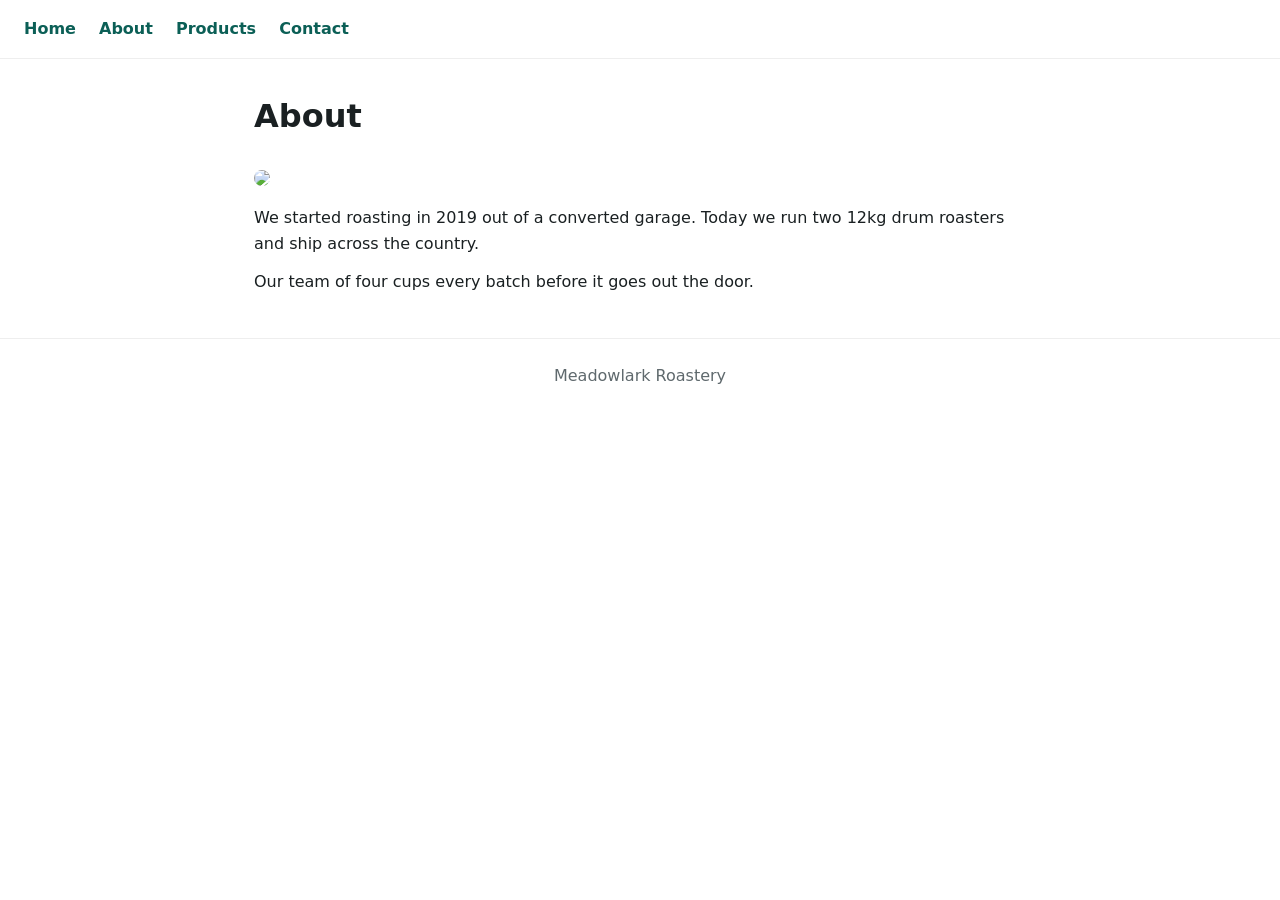
==== about.html @ c8af05d5 "fw-zoo-site: static fixture with imperfect SEO for connector UAT" ====
<!DOCTYPE html>
<html lang="en">
<head>
  <meta charset="UTF-8">
  <meta name="viewport" content="width=device-width, initial-scale=1.0">
  <title>About</title>
  <link rel="stylesheet" href="style.css">
</head>
<body>
  <header>
    <nav>
      <a href="index.html">Home</a>
      <a href="about.html">About</a>
      <a href="products.html">Products</a>
      <a href="contact.html">Contact</a>
    </nav>
  </header>

  <main>
    <h1>About</h1>
    <img src="roastery.jpg">
    <p>
      We started roasting in 2019 out of a converted garage. Today we run two
      12kg drum roasters and ship across the country.
    </p>
    <p>
      Our team of four cups every batch before it goes out the door.
    </p>
  </main>

  <footer>
    <p>Meadowlark Roastery</p>
  </footer>
</body>
</html>
---- style.css ----
* { box-sizing: border-box; margin: 0; padding: 0; }
body { font-family: system-ui, -apple-system, sans-serif; color: #1a2022; line-height: 1.6; }
header { border-bottom: 1px solid #eee; padding: 16px 24px; }
nav a { margin-right: 18px; text-decoration: none; color: #0b5f56; font-weight: 600; }
main { max-width: 820px; margin: 0 auto; padding: 32px 24px; }
h1 { font-size: 2rem; margin-bottom: 16px; }
h2 { font-size: 1.2rem; margin: 12px 0 6px; }
p { margin-bottom: 12px; }
img { max-width: 100%; height: auto; border-radius: 8px; margin: 12px 0; }
.grid { display: grid; grid-template-columns: repeat(auto-fit, minmax(220px, 1fr)); gap: 20px; }
.card { border: 1px solid #eee; border-radius: 12px; padding: 16px; }
footer { border-top: 1px solid #eee; padding: 24px; text-align: center; color: #5f696d; }
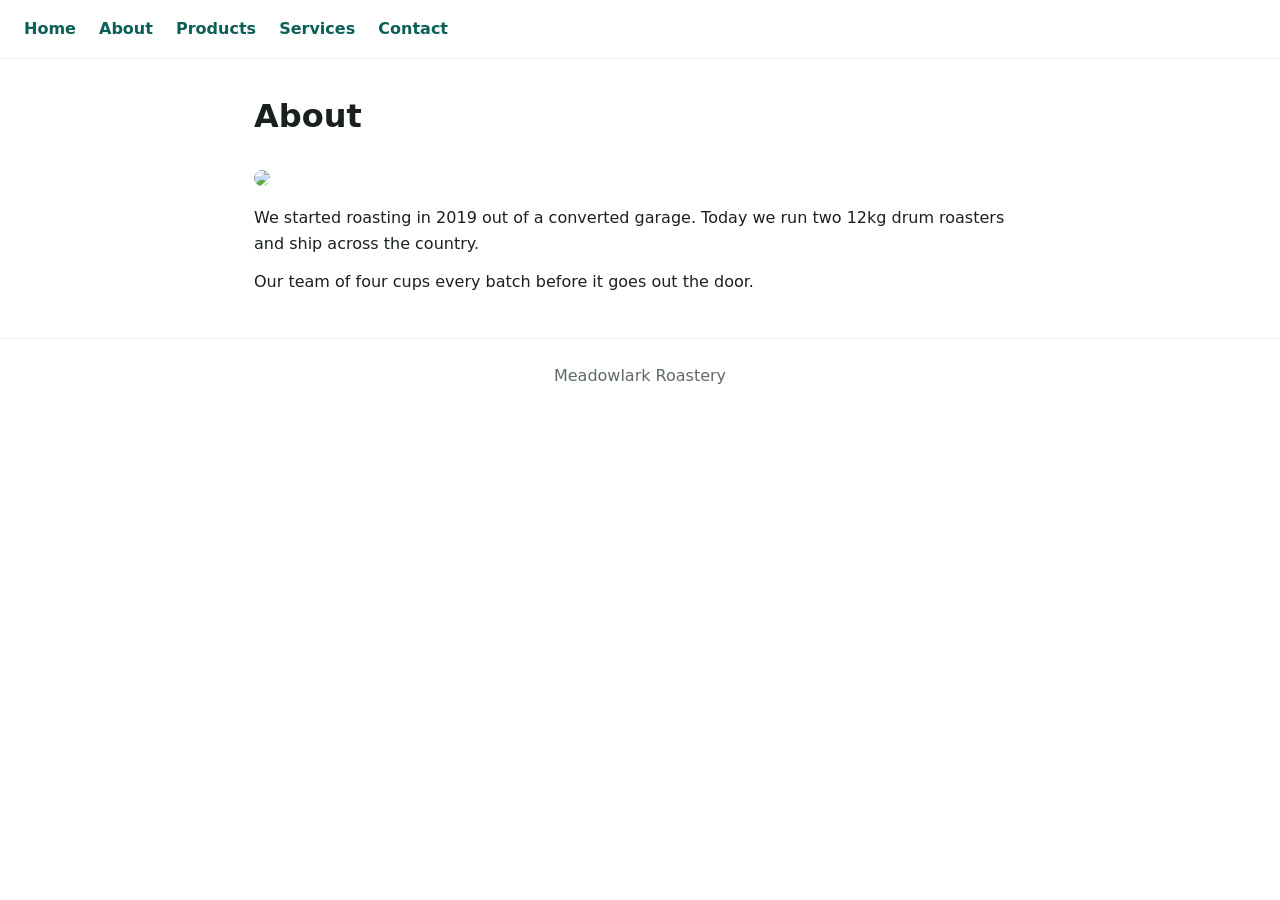
==== commit e0f89380: "workshop(FOU1): All indexable pages are orphaned and absent from the sitemap The sitemap already lis" ====
--- a/about.html
+++ b/about.html
@@ -12,6 +12,7 @@
       <a href="index.html">Home</a>
       <a href="about.html">About</a>
       <a href="products.html">Products</a>
+      <a href="services-overview-sins.html">Services</a>
       <a href="contact.html">Contact</a>
     </nav>
   </header>
--- a/style.css
+++ b/style.css
@@ -3,8 +3,10 @@
 header { border-bottom: 1px solid #eee; padding: 16px 24px; }
 nav a { margin-right: 18px; text-decoration: none; color: #0b5f56; font-weight: 600; }
 main { max-width: 820px; margin: 0 auto; padding: 32px 24px; }
+main.services-main { max-width: none; margin: 0; padding: 0; }
 h1 { font-size: 2rem; margin-bottom: 16px; }
 h2 { font-size: 1.2rem; margin: 12px 0 6px; }
+.home-intro { font-size: inherit; font-weight: normal; margin: 0 0 12px; }
 p { margin-bottom: 12px; }
 img { max-width: 100%; height: auto; border-radius: 8px; margin: 12px 0; }
 .grid { display: grid; grid-template-columns: repeat(auto-fit, minmax(220px, 1fr)); gap: 20px; }
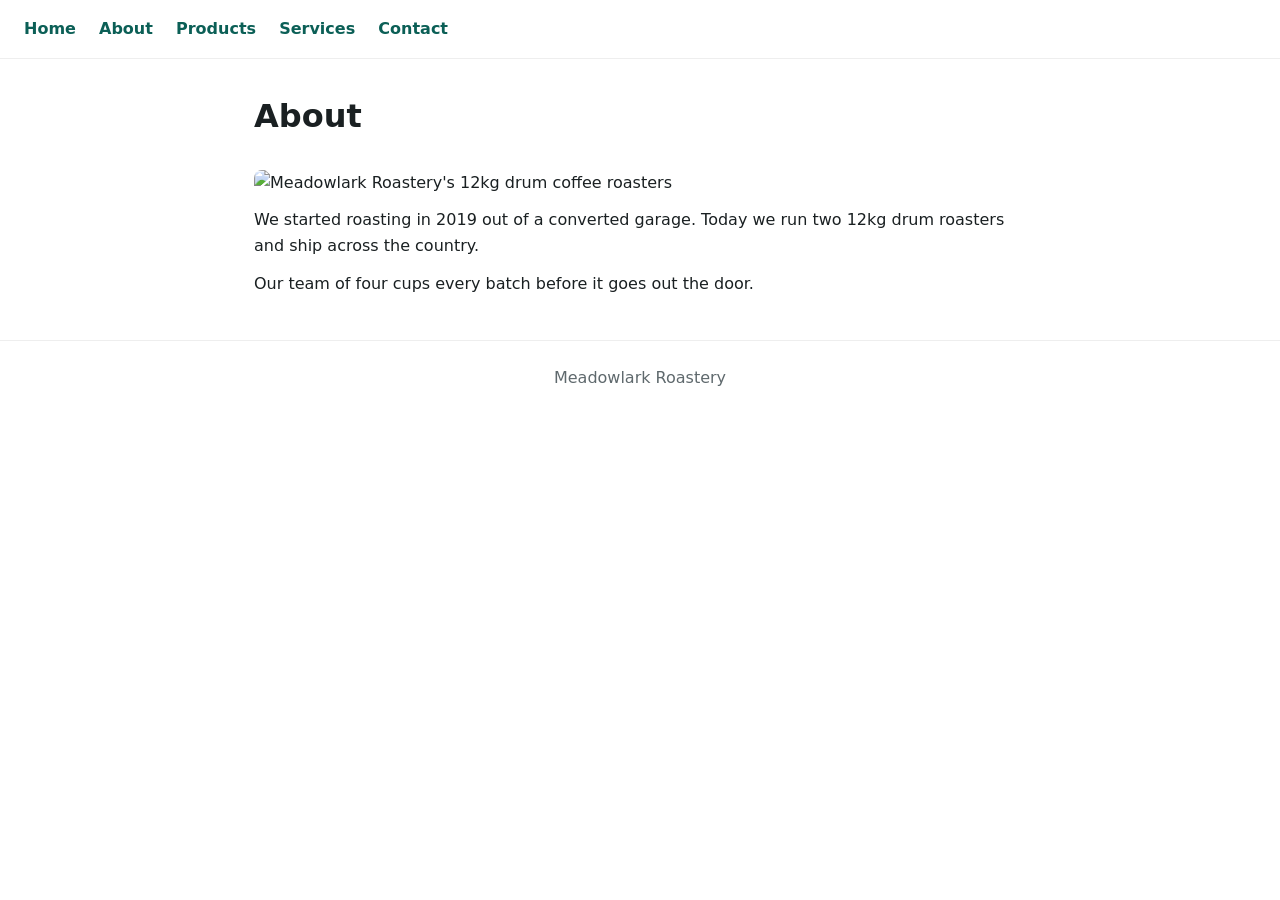
==== commit 4d70f288: "workshop(FOU2): All images lack meaningful alt text — 3 of 3 affected The site's seven informational" ====
--- a/about.html
+++ b/about.html
@@ -19,7 +19,7 @@
 
   <main>
     <h1>About</h1>
-    <img src="roastery.jpg">
+    <img src="roastery.jpg" alt="Meadowlark Roastery's 12kg drum coffee roasters">
     <p>
       We started roasting in 2019 out of a converted garage. Today we run two
       12kg drum roasters and ship across the country.
